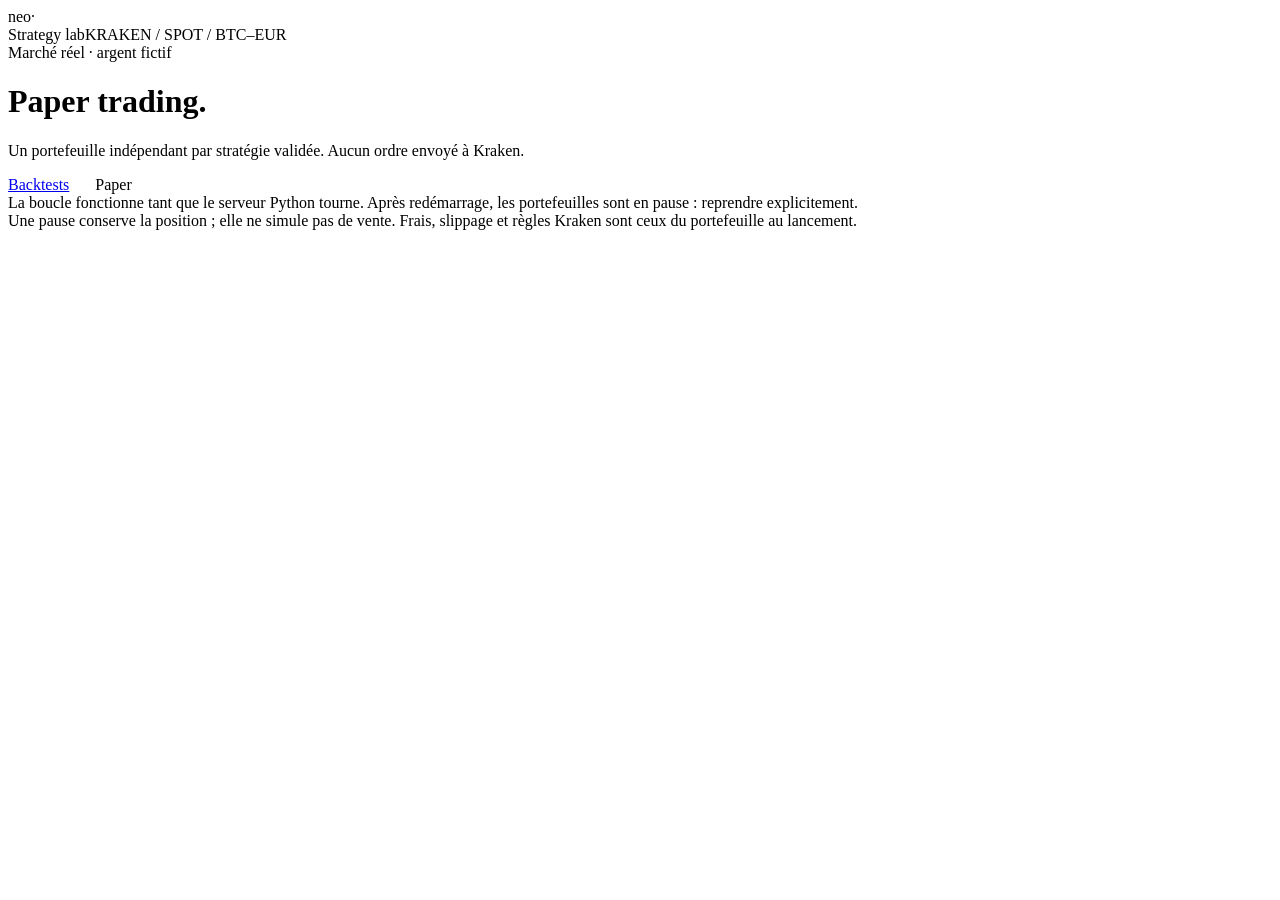
==== dashboard/paper.html @ 93427bfc "Add validation gates and multi-strategy paper trading dashboard" ====
<!doctype html><html lang="fr"><head><meta charset="utf-8"><meta name="viewport" content="width=device-width,initial-scale=1"><title>Neo — Paper trading</title><link rel="stylesheet" href="/style.css"></head>
<body><header><div class="logo">neo<span>·</span></div><span class="tag">Strategy lab</span><span class="right">KRAKEN / SPOT / BTC–EUR</span></header>
<main><div class="eyebrow">Marché réel · argent fictif</div><h1>Paper trading.</h1><p>Un portefeuille indépendant par stratégie validée. Aucun ordre envoyé à Kraken.</p>
<nav><a href="/" style="margin-left:0;margin-right:26px">Backtests</a><span>Paper</span></nav>
<div id="message" role="status" aria-live="polite"></div><div id="content"></div>
<footer>La boucle fonctionne tant que le serveur Python tourne. Après redémarrage, les portefeuilles sont en pause : reprendre explicitement.<br>Une pause conserve la position ; elle ne simule pas de vente. Frais, slippage et règles Kraken sont ceux du portefeuille au lancement.</footer></main>
<script src="/common.js"></script><script src="/paper.js"></script></body></html>
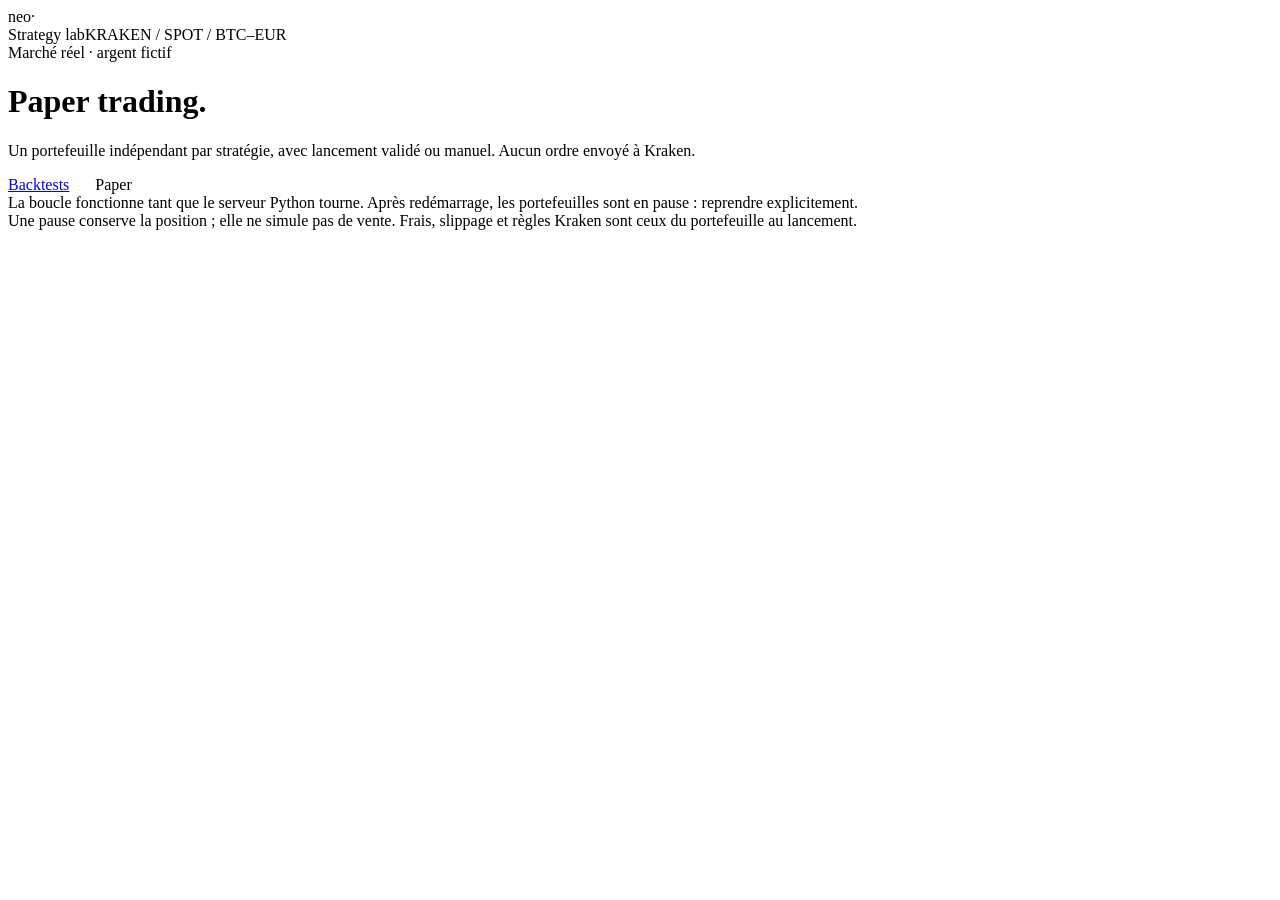
==== commit 34eb5fd5: "Allow explicit manual paper launches despite failed metrics" ====
--- a/dashboard/paper.html
+++ b/dashboard/paper.html
@@ -1,6 +1,6 @@
 <!doctype html><html lang="fr"><head><meta charset="utf-8"><meta name="viewport" content="width=device-width,initial-scale=1"><title>Neo — Paper trading</title><link rel="stylesheet" href="/style.css"></head>
 <body><header><div class="logo">neo<span>·</span></div><span class="tag">Strategy lab</span><span class="right">KRAKEN / SPOT / BTC–EUR</span></header>
-<main><div class="eyebrow">Marché réel · argent fictif</div><h1>Paper trading.</h1><p>Un portefeuille indépendant par stratégie validée. Aucun ordre envoyé à Kraken.</p>
+<main><div class="eyebrow">Marché réel · argent fictif</div><h1>Paper trading.</h1><p>Un portefeuille indépendant par stratégie, avec lancement validé ou manuel. Aucun ordre envoyé à Kraken.</p>
 <nav><a href="/" style="margin-left:0;margin-right:26px">Backtests</a><span>Paper</span></nav>
 <div id="message" role="status" aria-live="polite"></div><div id="content"></div>
 <footer>La boucle fonctionne tant que le serveur Python tourne. Après redémarrage, les portefeuilles sont en pause : reprendre explicitement.<br>Une pause conserve la position ; elle ne simule pas de vente. Frais, slippage et règles Kraken sont ceux du portefeuille au lancement.</footer></main>
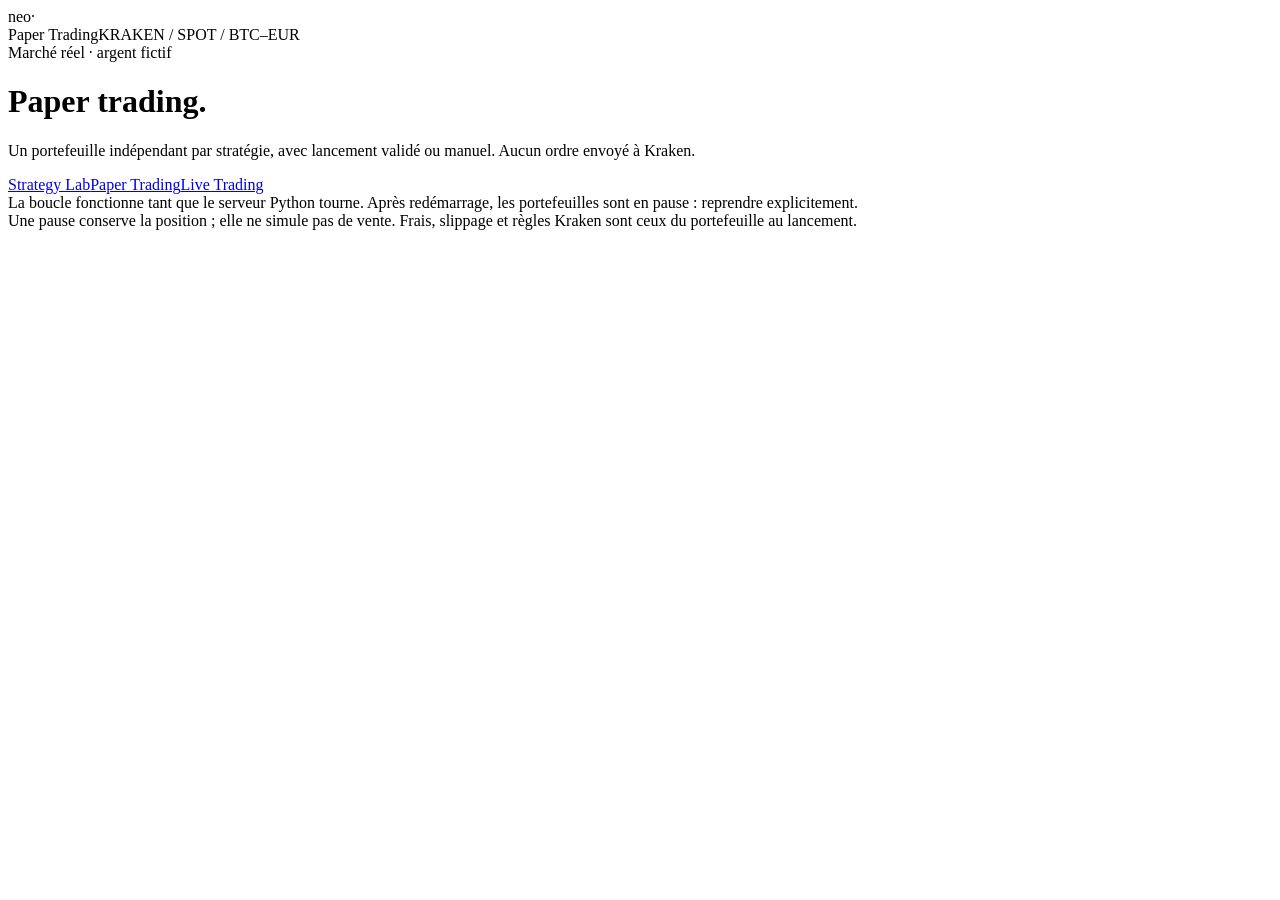
==== commit e8f00d8f: "Refine dashboard workspaces and expose read-only live journals" ====
--- a/dashboard/paper.html
+++ b/dashboard/paper.html
@@ -1,7 +1,7 @@
 <!doctype html><html lang="fr"><head><meta charset="utf-8"><meta name="viewport" content="width=device-width,initial-scale=1"><title>Neo — Paper trading</title><link rel="stylesheet" href="/style.css"></head>
-<body><header><div class="logo">neo<span>·</span></div><span class="tag">Strategy lab</span><span class="right">KRAKEN / SPOT / BTC–EUR</span></header>
+<body><header><div class="logo">neo<span>·</span></div><span class="tag">Paper Trading</span><span class="right">KRAKEN / SPOT / BTC–EUR</span></header>
 <main><div class="eyebrow">Marché réel · argent fictif</div><h1>Paper trading.</h1><p>Un portefeuille indépendant par stratégie, avec lancement validé ou manuel. Aucun ordre envoyé à Kraken.</p>
-<nav><a href="/" style="margin-left:0;margin-right:26px">Backtests</a><span>Paper</span></nav>
+<nav aria-label="Espaces"><a href="/">Strategy Lab</a><a href="/paper" aria-current="page">Paper Trading</a><a href="/live">Live Trading</a></nav>
 <div id="message" role="status" aria-live="polite"></div><div id="content"></div>
 <footer>La boucle fonctionne tant que le serveur Python tourne. Après redémarrage, les portefeuilles sont en pause : reprendre explicitement.<br>Une pause conserve la position ; elle ne simule pas de vente. Frais, slippage et règles Kraken sont ceux du portefeuille au lancement.</footer></main>
-<script src="/common.js"></script><script src="/paper.js"></script></body></html>
+<script src="/common.js"></script><script src="/workspace.js"></script><script src="/paper.js"></script></body></html>
